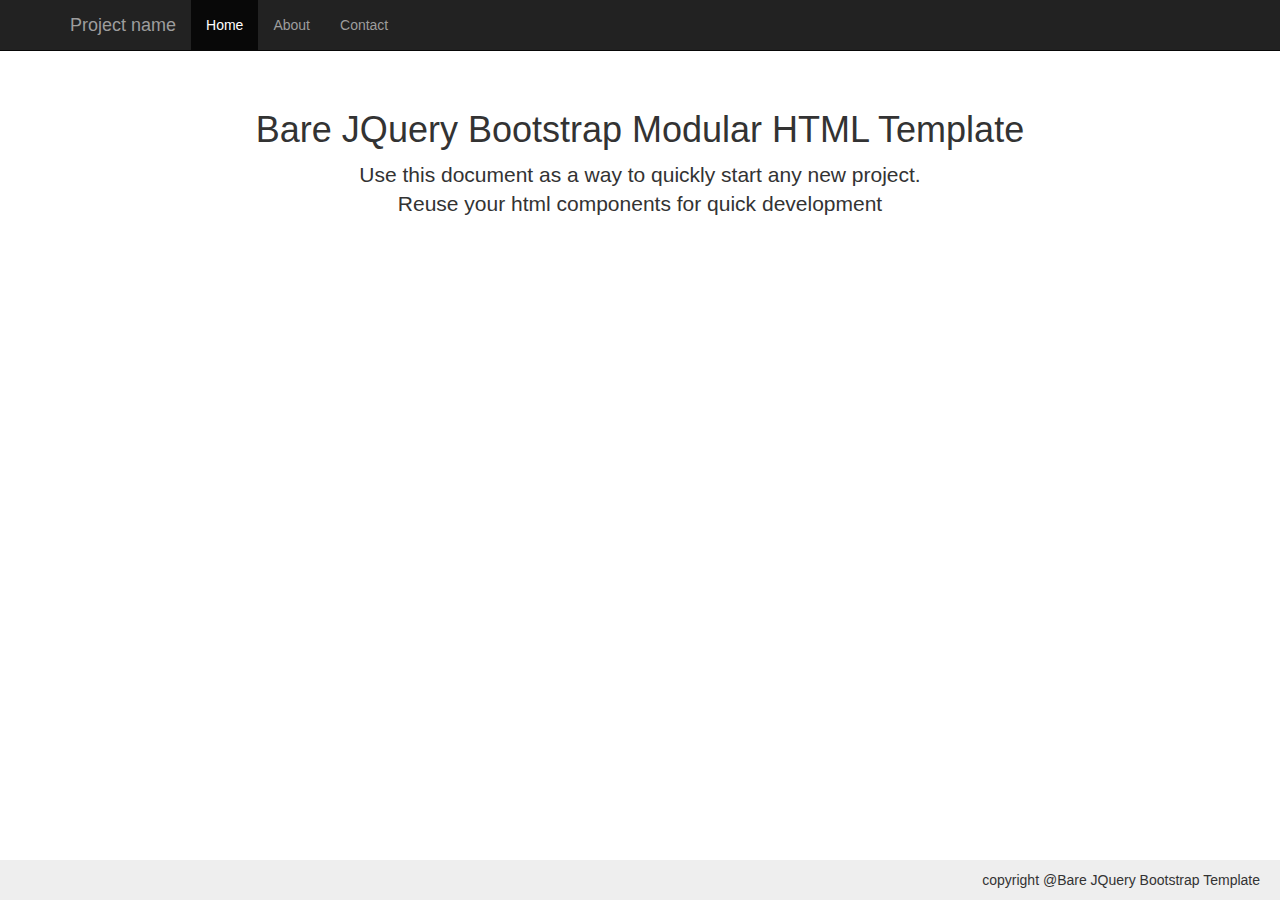
==== index.html @ b74ca664 "v1.0.0" ====
<!DOCTYPE html>
<html lang="en">
    <head>
        <meta http-equiv="Content-Type" content="text/html; charset=UTF-8">
        <meta http-equiv="X-UA-Compatible" content="IE=edge">
        <meta name="viewport" content="width=device-width, initial-scale=1">
        <!-- The above 3 meta tags *must* come first in the head; any other head content must come *after* these tags -->
        <meta name="description" content="">
        <meta name="author" content="">

        <title>Starter Template for Bootstrap</title>

        <!-- Bootstrap core CSS -->
        <link href="./css/bootstrap.min.css" rel="stylesheet">

        <!-- IE10 viewport hack for Surface/desktop Windows 8 bug -->
        <link href="./css/ie10-viewport-bug-workaround.css" rel="stylesheet">

        <!-- Your css goes here -->
        <link href="./css/style.css" rel="stylesheet">

        <!-- HTML5 shim and Respond.js for IE8 support of HTML5 elements and media queries -->
        <!--[if lt IE 9]>
          <script src="https://oss.maxcdn.com/html5shiv/3.7.2/html5shiv.min.js"></script>
          <script src="https://oss.maxcdn.com/respond/1.4.2/respond.min.js"></script>
        <![endif]-->

  </head>

  <body>

  <div class="outer">

      <!-- Load Navigation -->
     <div class="import navigation" rel="import" data-src="./static/nav.html"></div>


     <div class="container">
         <div class="import content" rel="import" data-src="./static/content.html"></div>


     </div><!-- /.container -->


     <div class="import navigation" rel="import" data-src="./static/footer.html"></div>


  </div>


    <script src="./js/jquery.min.js"></script>
    <script src="./js/bootstrap.min.js"></script>
    <!-- IE10 viewport hack for Surface/desktop Windows 8 bug -->
    <script src="./js/ie10-viewport-bug-workaround.js"></script>
    <script src="./js/main.js"></script>
  

</body></html>
---- css/ie10-viewport-bug-workaround.css ----
/*!
 * IE10 viewport hack for Surface/desktop Windows 8 bug
 * Copyright 2014-2015 Twitter, Inc.
 * Licensed under MIT (https://github.com/twbs/bootstrap/blob/master/LICENSE)
 */

/*
 * See the Getting Started docs for more information:
 * http://getbootstrap.com/getting-started/#support-ie10-width
 */
@-webkit-viewport { width: device-width; }
@-moz-viewport    { width: device-width; }
@-ms-viewport     { width: device-width; }
@-o-viewport      { width: device-width; }
@viewport         { width: device-width; }
---- css/style.css ----
body {
  padding-top: 50px;
}
.content{
  padding: 40px 15px;
  text-align: center;
}

footer{
  background: #eee ;
  height: 40px;
  position: fixed;
  bottom: 0;
  width: 100%;
}
footer p{
  line-height: 40px;
  text-align: right;
  padding-right:20px;
}
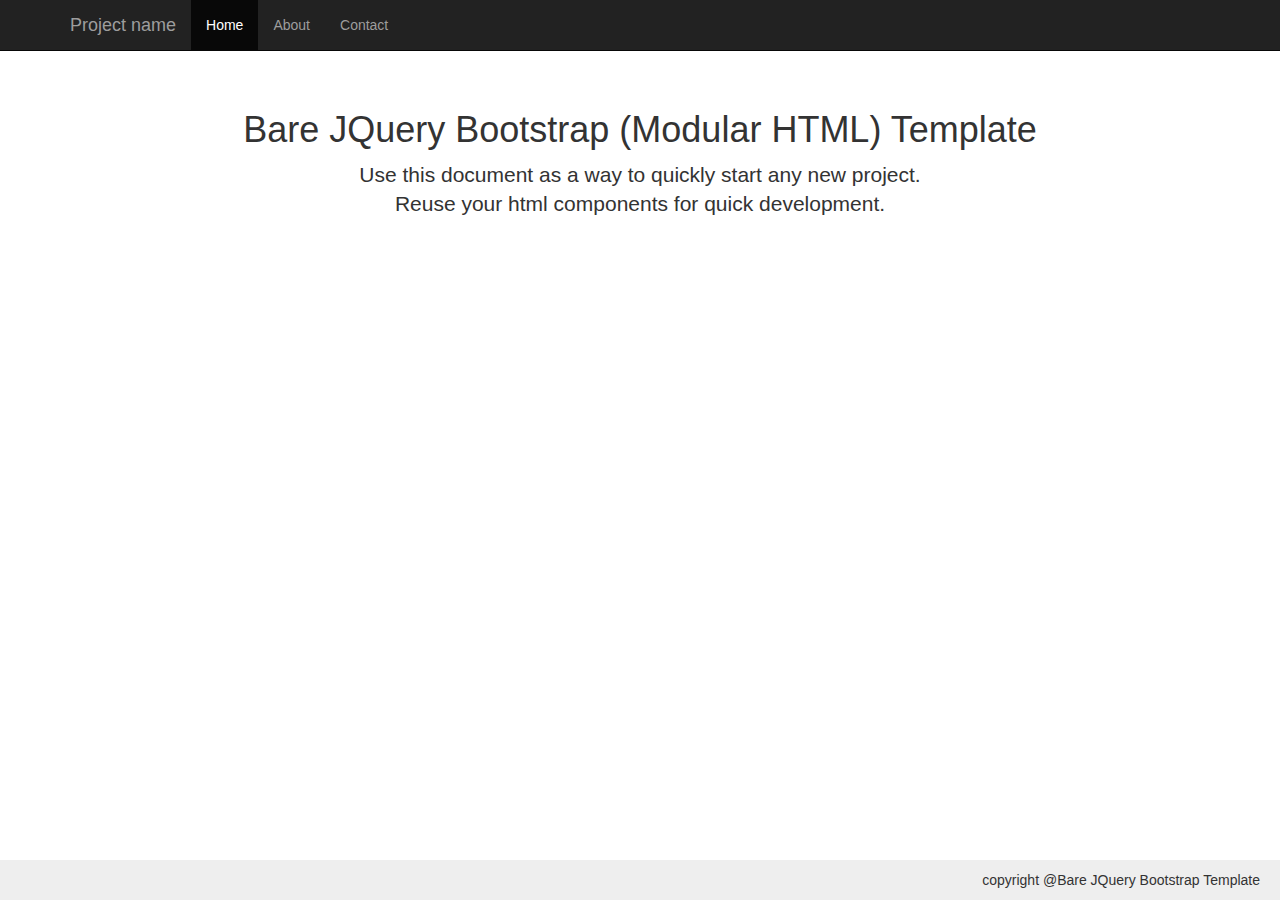
==== commit 9bae7669: "v1.0.1" ====
--- a/index.html
+++ b/index.html
@@ -32,17 +32,19 @@
   <div class="outer">
 
       <!-- Load Navigation -->
-     <div class="import navigation" rel="import" data-src="./static/nav.html"></div>
+     <div class="import navigation" data-src="./static/nav.html"></div>
 
 
      <div class="container">
-         <div class="import content" rel="import" data-src="./static/content.html"></div>
+         <!-- Load Content -->
+         <div class="import content"  data-src="./static/content.html"></div>
 
 
-     </div><!-- /.container -->
+     </div>
 
 
-     <div class="import navigation" rel="import" data-src="./static/footer.html"></div>
+      <!-- Load footer -->
+     <div class="import footer"  data-src="./static/footer.html"></div>
 
 
   </div>
